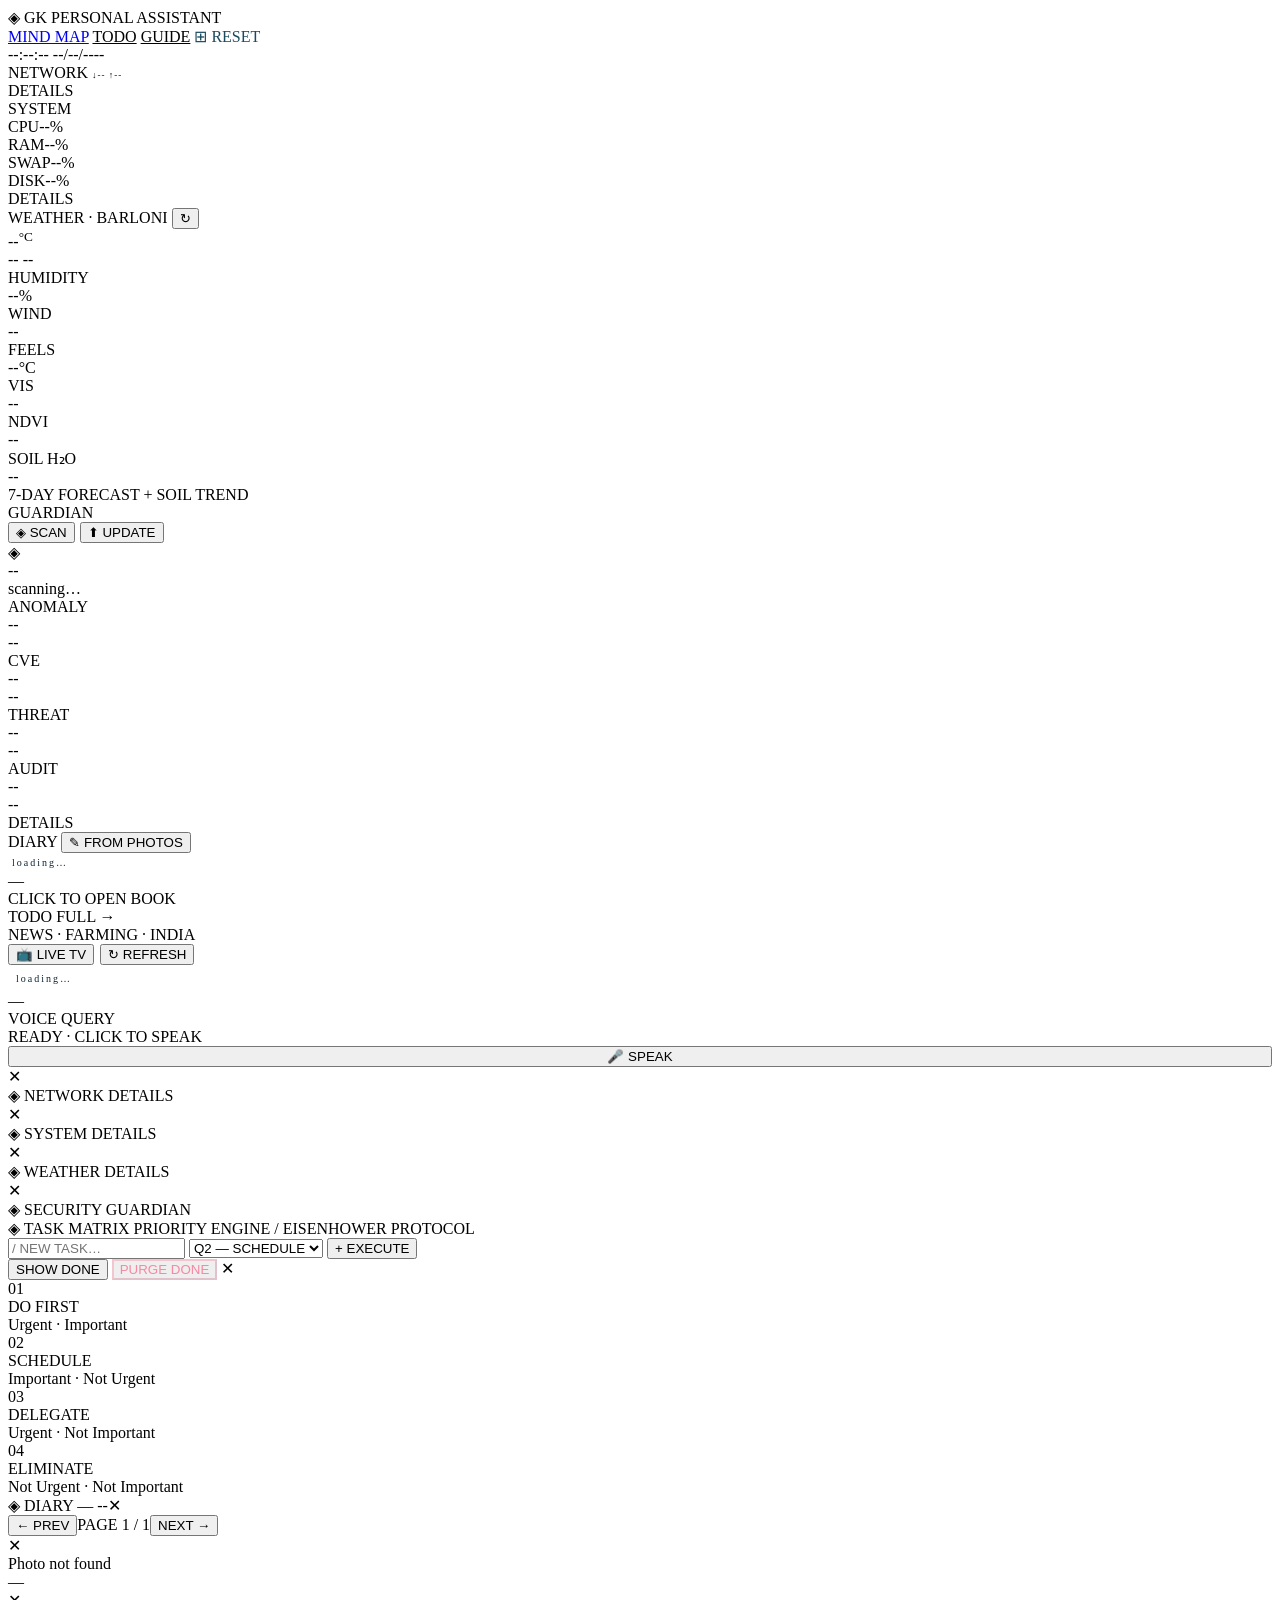
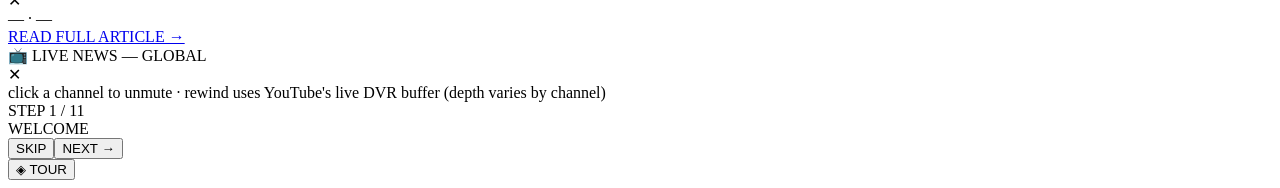
==== dashboard/static/index.html @ cf6d1cdf "refactor(dashboard): split dashboard.js into 10 per-feature files Split the 1423-line dashboard.js i" ====
<!DOCTYPE html>
<html lang="en">
<head>
<meta charset="UTF-8">
<meta name="viewport" content="width=device-width, initial-scale=1">
<title>GK · SYSTEM DASHBOARD</title>
<link rel="stylesheet" href="/static/css/dashboard.css">
</head>
<body>

<!-- Header -->
<div id="header">
  <div class="h-title"><span>◈</span> GK PERSONAL ASSISTANT</div>
  <div class="h-right">
    <a href="/mindmap" class="nav-link">MIND MAP</a>
    <a href="/todo"    class="nav-link" style="color:var(--amber)">TODO</a>
    <a href="/guide"   class="nav-link" style="color:var(--green)">GUIDE</a>
    <span class="nav-link" onclick="resetPanelLayout()" style="cursor:pointer;color:#1a4a5e" title="Reset all panels to default positions">⊞ RESET</span>
    <div id="clock">--:--:-- --/--/----</div>
    <div class="status-dot" title="Live"></div>
  </div>
</div>

<!-- 4-col × 3-row grid -->
<div id="grid">

  <!-- NETWORK — compact, speed in label -->
  <div class="panel clickable" id="p-network" onclick="openModal('network')">
    <div class="panel-label" style="justify-content:space-between">
      NETWORK
      <span id="net-speed-lbl" style="font-size:9px;letter-spacing:1px;color:var(--cyan)">↓-- ↑--</span>
    </div>
    <div id="iface-list"></div>
    <div class="failover-alert" id="failover-alert" style="display:none">⚠ PRIMARY DOWN</div>
    <span class="click-hint">DETAILS</span>
    <div class="panel-resize"></div>
  </div>

  <!-- SYSTEM — 4-level colored bars -->
  <div class="panel clickable" id="p-system" onclick="openModal('system')" style="display:flex;flex-direction:column">
    <div class="panel-label">SYSTEM</div>
    <div class="metric">
      <div class="metric-header"><span class="metric-name">CPU</span><span><span class="metric-val lv1" id="cpu-val">--%</span><span class="metric-sub" id="cpu-sub"></span></span></div>
      <div class="bar-track"><div class="bar-fill lv1" id="cpu-bar" style="width:0%"></div></div>
    </div>
    <div class="metric">
      <div class="metric-header"><span class="metric-name">RAM</span><span><span class="metric-val lv1" id="ram-val">--%</span><span class="metric-sub" id="ram-sub"></span></span></div>
      <div class="bar-track"><div class="bar-fill lv1" id="ram-bar" style="width:0%"></div></div>
    </div>
    <div class="metric">
      <div class="metric-header"><span class="metric-name">SWAP</span><span><span class="metric-val lv1" id="swap-val">--%</span><span class="metric-sub" id="swap-sub"></span></span></div>
      <div class="bar-track"><div class="bar-fill lv1" id="swap-bar" style="width:0%"></div></div>
    </div>
    <div class="metric" style="margin-bottom:0">
      <div class="metric-header"><span class="metric-name">DISK</span><span><span class="metric-val lv1" id="disk-val">--%</span><span class="metric-sub" id="disk-sub"></span></span></div>
      <div class="bar-track"><div class="bar-fill lv1" id="disk-bar" style="width:0%"></div></div>
    </div>
    <span class="click-hint">DETAILS</span>
    <div class="panel-resize"></div>
  </div>

  <!-- WEATHER -->
  <div class="panel clickable" id="p-weather" onclick="openModal('weather')">
    <div class="panel-label" style="justify-content:space-between">
      WEATHER · BARLONI
      <button class="panel-btn" id="wx-refresh-btn" onclick="event.stopPropagation();refreshWeather()">↻</button>
    </div>
    <div class="wx-temp" id="wx-temp">--<sup>°C</sup></div>
    <div class="wx-desc" id="wx-desc">-- --</div>
    <div class="wx-grid">
      <div><div class="wx-lbl">HUMIDITY</div><div class="wx-data" id="wx-hum">--%</div></div>
      <div><div class="wx-lbl">WIND</div><div class="wx-data" id="wx-wind">--</div></div>
      <div><div class="wx-lbl">FEELS</div><div class="wx-data" id="wx-feel">--°C</div></div>
      <div><div class="wx-lbl">VIS</div><div class="wx-data" id="wx-vis">--</div></div>
      <div><div class="wx-lbl">NDVI</div><div class="wx-data" id="wx-ndvi" title="NASA MODIS crop health index">--</div></div>
      <div><div class="wx-lbl">SOIL H₂O</div><div class="wx-data" id="wx-soil">--</div></div>
    </div>
    <span class="click-hint">7-DAY FORECAST + SOIL TREND</span>
    <div class="panel-resize"></div>
  </div>

  <!-- GUARDIAN — blink speed = severity -->
  <div class="panel clickable" id="p-guardian" onclick="openModal('guardian')">
    <div class="panel-label">
      GUARDIAN
      <div style="display:flex;gap:5px;align-items:center;margin-left:auto">
        <button class="panel-btn" style="margin-left:0" onclick="event.stopPropagation();runCodeAnalysis()" id="g-scan-btn" title="Analyze codebase: LOC, complexity, security">◈ SCAN</button>
        <button class="panel-btn" style="margin-left:0" id="g-upd-btn" onclick="event.stopPropagation();triggerUpdate()">⬆ UPDATE</button>
      </div>
    </div>
    <div class="guardian-status">
      <div class="guardian-icon" id="g-icon">◈</div>
      <div>
        <div class="guardian-state ok" id="g-state">--</div>
        <div class="guardian-sub" id="g-sub">scanning…</div>
      </div>
    </div>
    <div class="scan-grid">
      <div class="scan-item"><div class="scan-name">ANOMALY</div><div class="scan-val ok" id="g-anomaly">--</div><div class="scan-time" id="g-anomaly-t">--</div></div>
      <div class="scan-item"><div class="scan-name">CVE</div><div class="scan-val ok" id="g-vuln">--</div><div class="scan-time" id="g-vuln-t">--</div></div>
      <div class="scan-item"><div class="scan-name">THREAT</div><div class="scan-val ok" id="g-threat">--</div><div class="scan-time" id="g-threat-t">--</div></div>
      <div class="scan-item"><div class="scan-name">AUDIT</div><div class="scan-val ok" id="g-audit">--</div><div class="scan-time" id="g-audit-t">--</div></div>
    </div>
    <div id="g-code-summary" style="display:none;margin-top:6px;font-size:9px;letter-spacing:1px;color:var(--dim);border-top:1px solid var(--border);padding-top:5px"></div>
    <span class="click-hint">DETAILS</span>
    <div class="panel-resize"></div>
  </div>

  <!-- DIARY — row 2, col 1-3 -->
  <div class="panel clickable" id="p-diary" style="display:flex;flex-direction:column" onclick="openDiaryBook(null)">
    <div class="panel-label" style="justify-content:space-between">
      DIARY
      <button class="diary-write-btn" id="diary-write-btn" title="Write diary from ~/Pictures (Ctrl+D)" onclick="event.stopPropagation();writeDiaryFromPhotos()">✎ FROM PHOTOS</button>
    </div>
    <div class="diary-list" id="diary-list"><div style="font-size:10px;letter-spacing:2px;color:#0c2535;padding:4px">loading…</div></div>
    <div class="diary-footer" id="diary-footer">—</div>
    <div class="diary-photo-stat" id="diary-photo-stat"></div>
    <div class="diary-questions" id="diary-questions" style="display:none"></div>
    <span class="click-hint">CLICK TO OPEN BOOK</span>
    <div class="panel-resize"></div>
  </div>

  <!-- MINI-TODO — row 2, col 4 -->
  <div class="panel" id="p-todo-mini" style="display:flex;flex-direction:column">
    <div class="panel-label" style="justify-content:space-between">
      TODO
      <span class="todo-mini-link" onclick="openTodoFull()" style="cursor:pointer">FULL →</span>
    </div>
    <div id="todo-mini-list" style="flex:1;overflow-y:auto"></div>
    <div class="panel-resize"></div>
  </div>

  <!-- NEWS — row 3, col 1-3 -->
  <div class="panel" id="p-news" style="display:flex;flex-direction:column">
    <div class="panel-label" style="justify-content:space-between">
      NEWS · FARMING · INDIA
      <span style="display:flex;gap:6px">
        <button class="panel-btn" id="livetv-btn" onclick="openLiveTV()">📺 LIVE TV</button>
        <button class="panel-btn" id="news-refresh-btn" onclick="refreshNews()">↻ REFRESH</button>
      </span>
    </div>
    <div class="news-scroll-wrap" id="news-scroll-wrap">
      <div class="news-scroll-inner" id="news-list"><div style="font-size:10px;letter-spacing:2px;color:#0c2535;padding:8px">loading…</div></div>
    </div>
    <div class="news-footer" id="news-footer">—</div>
    <div class="panel-resize"></div>
  </div>

  <!-- VOICE — row 3, col 4 -->
  <div class="panel" id="p-voice" style="display:flex;flex-direction:column">
    <div class="panel-label">VOICE QUERY</div>
    <div class="voice-status" id="voice-status">READY · CLICK TO SPEAK</div>
    <button class="voice-btn" id="voice-btn" onclick="voiceToggle()">🎤 SPEAK</button>
    <div class="voice-level" id="voice-level"><div class="voice-level-bar" id="voice-level-bar"></div></div>
    <div class="voice-transcript" id="voice-transcript"></div>
    <div class="voice-response"   id="voice-response"></div>
    <div class="panel-resize"></div>
  </div>

</div><!-- #grid -->

<!-- Standard modals -->
<div id="overlay" onclick="closeModal()"></div>
<div class="modal" id="modal-network"><span class="modal-close" onclick="closeModal()">✕</span><div class="modal-title">◈ NETWORK DETAILS</div><div id="modal-net-body"></div></div>
<div class="modal" id="modal-system"><span class="modal-close" onclick="closeModal()">✕</span><div class="modal-title">◈ SYSTEM DETAILS</div><div id="modal-sys-body"></div></div>
<div class="modal" id="modal-weather"><span class="modal-close" onclick="closeModal()">✕</span><div class="modal-title">◈ WEATHER DETAILS</div><div id="modal-wx-body"></div></div>
<div class="modal" id="modal-guardian"><span class="modal-close" onclick="closeModal()">✕</span><div class="modal-title">◈ SECURITY GUARDIAN</div><div id="modal-g-body"></div></div>

<!-- TODO FULL MODAL -->
<div id="modal-todo-full">
  <div id="modal-todo-header">
    <div id="modal-todo-brand">
      <span id="modal-todo-title">◈ TASK MATRIX</span>
      <span id="modal-todo-sys">PRIORITY ENGINE  /  EISENHOWER PROTOCOL</span>
    </div>
    <div id="modal-todo-add">
      <input id="modal-todo-input" placeholder="/ NEW TASK…" onkeydown="if(event.key==='Enter')modalAddTask()">
      <select id="modal-todo-quad">
        <option value="q1">Q1 — DO FIRST</option>
        <option value="q2" selected>Q2 — SCHEDULE</option>
        <option value="q3">Q3 — DELEGATE</option>
        <option value="q4">Q4 — ELIMINATE</option>
      </select>
      <button onclick="modalAddTask()">+ EXECUTE</button>
    </div>
    <div id="modal-todo-actions">
      <button class="modal-todo-btn" onclick="modalToggleDone()">SHOW DONE</button>
      <button class="modal-todo-btn" style="color:rgba(255,34,85,0.5);border-color:rgba(255,34,85,0.2)" onclick="modalClearDone()">PURGE DONE</button>
      <span id="modal-todo-closebtn" onclick="closeTodoFull()">✕</span>
    </div>
  </div>
  <div id="modal-todo-matrix">
    <div class="modal-quad" id="modal-q1"><div class="modal-quad-hdr q1-hdr"><span class="modal-quad-qn">01</span><div style="flex:1;min-width:0"><div class="modal-quad-label">DO FIRST</div><div class="modal-quad-sub">Urgent · Important</div></div><span class="modal-quad-cnt" id="mqcnt-q1"></span></div><div class="modal-quad-tasks" id="mqlist-q1" ondragover="tqOver(event)" ondragenter="tqEnter(event)" ondragleave="tqLeave(event)" ondrop="tqDrop(event,'q1')"></div></div>
    <div class="modal-quad" id="modal-q2"><div class="modal-quad-hdr q2-hdr"><span class="modal-quad-qn">02</span><div style="flex:1;min-width:0"><div class="modal-quad-label">SCHEDULE</div><div class="modal-quad-sub">Important · Not Urgent</div></div><span class="modal-quad-cnt" id="mqcnt-q2"></span></div><div class="modal-quad-tasks" id="mqlist-q2" ondragover="tqOver(event)" ondragenter="tqEnter(event)" ondragleave="tqLeave(event)" ondrop="tqDrop(event,'q2')"></div></div>
    <div class="modal-quad" id="modal-q3"><div class="modal-quad-hdr q3-hdr"><span class="modal-quad-qn">03</span><div style="flex:1;min-width:0"><div class="modal-quad-label">DELEGATE</div><div class="modal-quad-sub">Urgent · Not Important</div></div><span class="modal-quad-cnt" id="mqcnt-q3"></span></div><div class="modal-quad-tasks" id="mqlist-q3" ondragover="tqOver(event)" ondragenter="tqEnter(event)" ondragleave="tqLeave(event)" ondrop="tqDrop(event,'q3')"></div></div>
    <div class="modal-quad" id="modal-q4"><div class="modal-quad-hdr q4-hdr"><span class="modal-quad-qn">04</span><div style="flex:1;min-width:0"><div class="modal-quad-label">ELIMINATE</div><div class="modal-quad-sub">Not Urgent · Not Important</div></div><span class="modal-quad-cnt" id="mqcnt-q4"></span></div><div class="modal-quad-tasks" id="mqlist-q4" ondragover="tqOver(event)" ondragenter="tqEnter(event)" ondragleave="tqLeave(event)" ondrop="tqDrop(event,'q4')"></div></div>
  </div>
</div>

<!-- DIARY BOOK -->
<div class="book-modal" id="modal-diary">
  <div class="book-header"><span class="book-title">◈ DIARY — <span id="book-week-label">--</span></span><span id="book-status-badge"></span><span class="book-close" onclick="closeDiaryBook()">✕</span></div>
  <div class="book-body"><div class="book-chapters" id="book-chapters"></div><div class="book-spine"></div><div class="book-page-area" id="book-page-area"><div class="book-page" id="book-page-active"></div></div></div>
  <div class="book-footer"><button class="book-nav-btn" id="book-prev" onclick="bookPrevPage()">← PREV</button><span class="book-counter" id="book-counter">PAGE 1 / 1</span><button class="book-nav-btn" id="book-next" onclick="bookNextPage()">NEXT →</button></div>
</div>

<!-- PHOTO LIGHTBOX -->
<div id="photo-lightbox" onclick="if(event.target===this||event.target.id==='photo-lightbox')closePhotoLightbox()">
  <span id="photo-lightbox-close" onclick="closePhotoLightbox()">✕</span>
  <img id="photo-lightbox-img" src="" alt="">
  <div id="photo-lightbox-name"></div>
  <div id="photo-lightbox-err">Photo not found</div>
</div>

<!-- NEWS popup -->
<div id="modal-news-overlay" onclick="if(event.target===this)closeNewsModal()">
  <div id="modal-news-box">
    <div class="news-modal-header">
      <div class="news-modal-title" id="news-modal-title">—</div>
      <span class="news-modal-close" onclick="closeNewsModal()">✕</span>
    </div>
    <div class="news-modal-body">
      <div class="news-modal-article">
        <div class="news-modal-meta" id="news-modal-meta">— · —</div>
        <div class="news-modal-text" id="news-modal-text"></div>
        <a class="news-modal-link" id="news-modal-link" href="#" target="_blank" rel="noopener">READ FULL ARTICLE →</a>
      </div>
      <div class="news-modal-video" id="news-media-panel">
        <!-- image strip (any format — jpg/png/gif/webp/svg) -->
        <div id="news-img-wrap" style="display:none;flex-shrink:0;overflow:hidden;background:#000;max-height:170px;border-bottom:1px solid var(--border)">
          <img id="news-img" src="" alt="" style="width:100%;height:170px;object-fit:cover;display:block">
        </div>
        <!-- video section header -->
        <div id="news-video-hdr" class="news-modal-video-header" style="display:none">
          <span id="news-video-label">RELATED VIDEO</span>
          <button class="video-fullscreen-btn" id="news-vfull-btn" onclick="videoFullscreen()" style="display:none">⛶ FULL</button>
        </div>
        <div id="news-video-loading" style="display:none;align-items:center;justify-content:center;flex:1;font-size:9px;letter-spacing:2px;color:var(--dim)">SEARCHING…</div>
        <iframe id="news-video-frame" src="" style="display:none;flex:1;border:none;width:100%;min-height:180px" allow="accelerometer;autoplay;clipboard-write;encrypted-media;gyroscope;picture-in-picture;fullscreen" allowfullscreen></iframe>
        <div id="news-video-none" style="display:none;align-items:center;justify-content:center;flex:1;flex-direction:column;gap:8px;padding:12px">
          <div style="font-size:9px;color:var(--dim);letter-spacing:1px">NO VIDEO FOUND</div>
          <a id="news-video-yt-link" href="#" target="_blank" rel="noopener" style="font-size:8px;letter-spacing:2px;color:var(--cyan);text-decoration:none;border:1px solid var(--cyan);padding:3px 8px;border-radius:2px">SEARCH YOUTUBE →</a>
        </div>
        <!-- shown only when no image AND no video -->
        <div id="news-no-media" style="display:none;align-items:center;justify-content:center;flex:1;flex-direction:column;gap:6px">
          <div style="font-size:18px;color:var(--dim);opacity:0.3">◫</div>
          <div style="font-size:9px;color:var(--dim);letter-spacing:1px">NO MEDIA</div>
        </div>
      </div>
    </div>
  </div>
</div>

<!-- LIVE TV — multi-channel news grid -->
<div id="modal-livetv-overlay" onclick="if(event.target===this)closeLiveTV()">
  <div id="modal-livetv-box">
    <div class="livetv-header">
      <div class="livetv-title">📺 LIVE NEWS — GLOBAL <span id="livetv-focus-name"></span></div>
      <div class="livetv-controls" id="livetv-controls" style="display:none">
        <button class="livetv-ctl" id="livetv-playpause" onclick="liveTVPlayPause()">⏸ PAUSE</button>
        <button class="livetv-ctl" id="livetv-mute" onclick="liveTVToggleMute()">🔊 MUTE</button>
        <span class="livetv-ctl-sep"></span>
        <span class="livetv-seek-lbl">REWIND</span>
        <button class="livetv-ctl" onclick="liveTVSeek(600)">−10 min</button>
        <button class="livetv-ctl" onclick="liveTVSeek(1200)">−20 min</button>
        <button class="livetv-ctl live" id="livetv-golive" onclick="liveTVSeek(0)">● LIVE</button>
        <span class="livetv-offset" id="livetv-offset"></span>
      </div>
      <span class="news-modal-close" onclick="closeLiveTV()">✕</span>
    </div>
    <div class="livetv-grid" id="livetv-grid"></div>
    <div class="livetv-footer" id="livetv-footer">click a channel to unmute · rewind uses YouTube's live DVR buffer (depth varies by channel)</div>
  </div>
</div>

<!-- Tour -->
<div id="tour-highlight"></div>
<div id="tour-card">
  <div class="tour-step-label" id="tour-step-lbl">STEP 1 / 11</div>
  <div class="tour-title" id="tour-title">WELCOME</div>
  <div class="tour-text"  id="tour-text"></div>
  <div class="tour-btns"><button class="tour-btn" onclick="tourSkip()">SKIP</button><button class="tour-btn primary" onclick="tourNext()">NEXT →</button></div>
</div>
<button id="tour-float-btn" onclick="tourStart()">◈ TOUR</button>

<script src="/static/js/core.js"></script>
<script src="/static/js/guardian.js"></script>
<script src="/static/js/farming.js"></script>
<script src="/static/js/diary.js"></script>
<script src="/static/js/news.js"></script>
<script src="/static/js/livetv.js"></script>
<script src="/static/js/voice.js"></script>
<script src="/static/js/todo.js"></script>
<script src="/static/js/panels.js"></script>
<script src="/static/js/tour.js"></script>
</body>
</html>
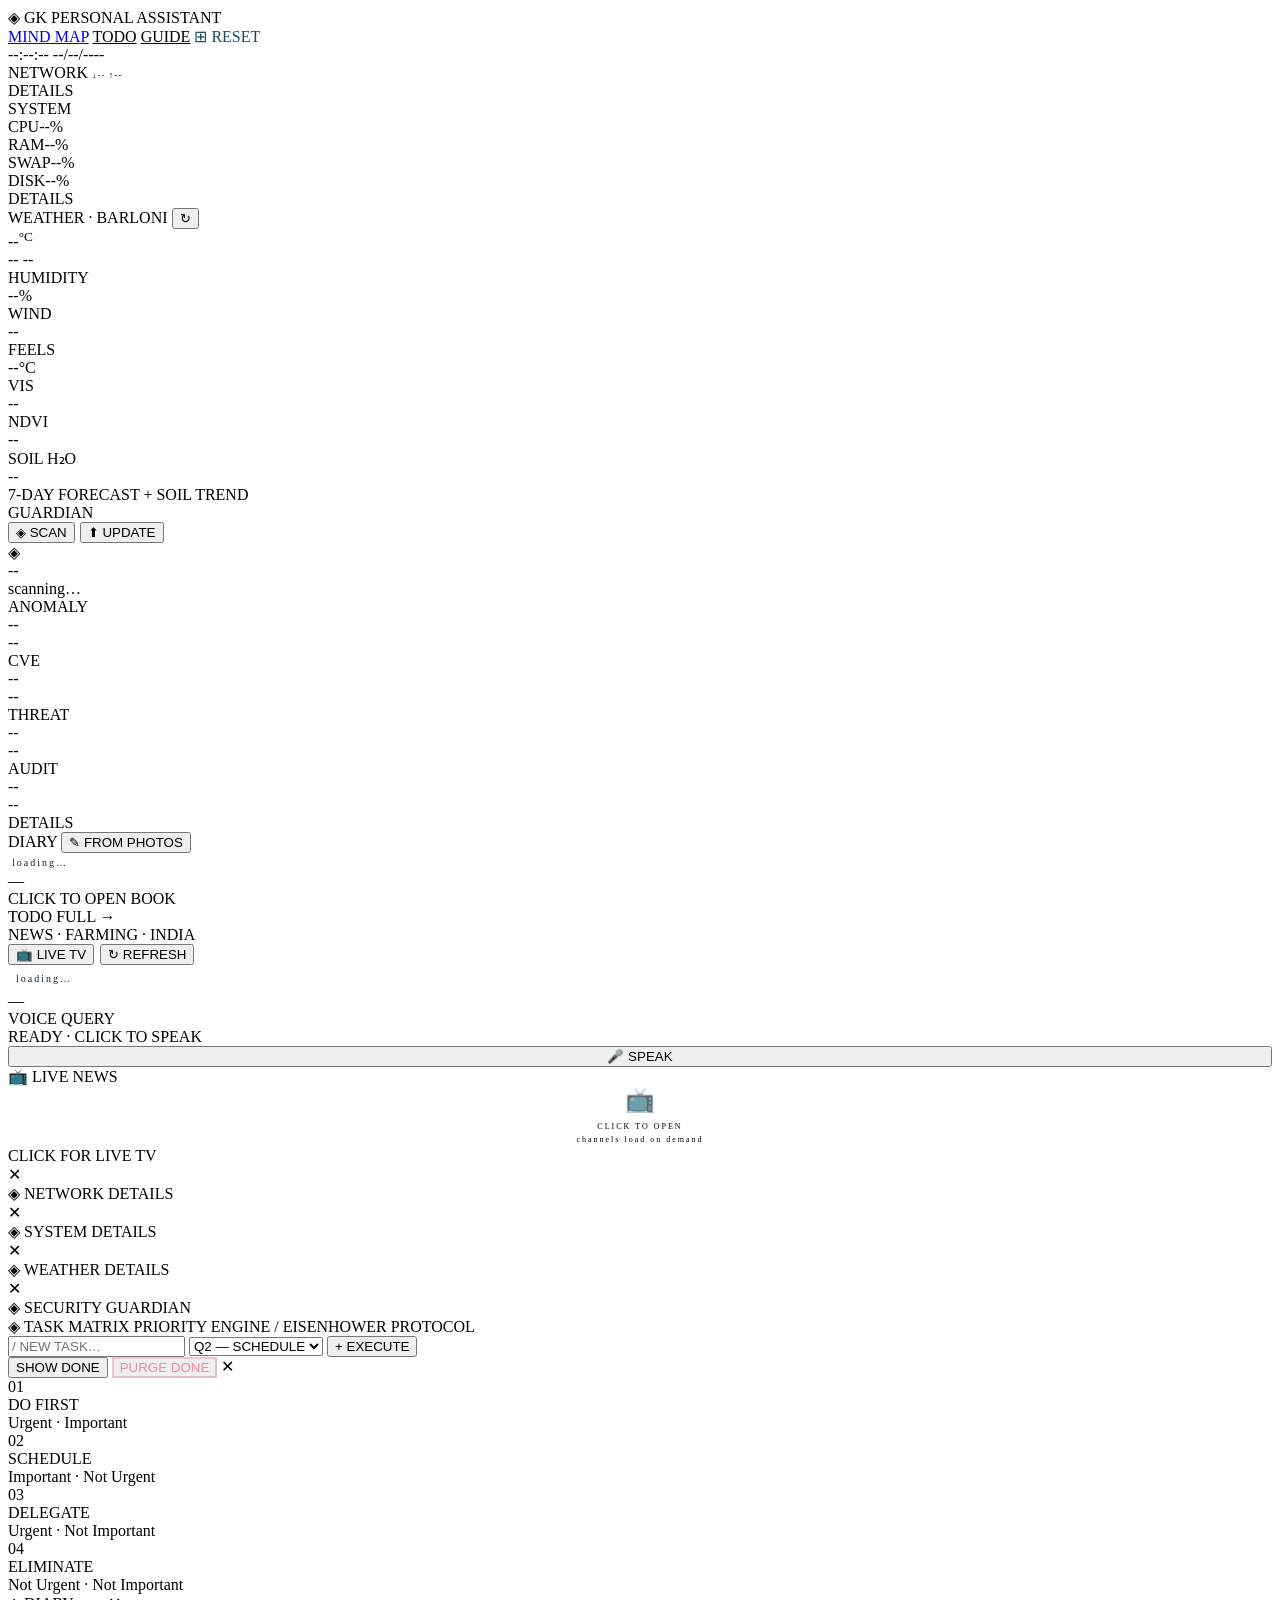
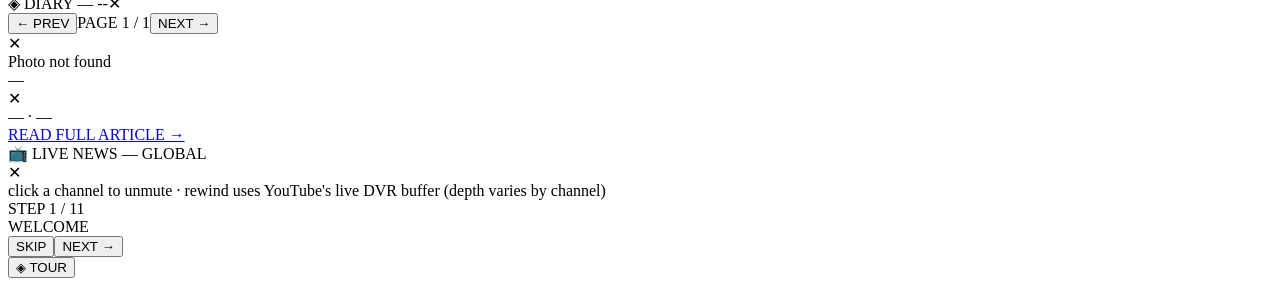
==== commit b2c388cb: "feat(dashboard): lazy-load live TV + draggable box + LIVE NEWS panel - data saving: the live-TV grid" ====
--- a/dashboard/static/index.html
+++ b/dashboard/static/index.html
@@ -126,7 +126,7 @@
       TODO
       <span class="todo-mini-link" onclick="openTodoFull()" style="cursor:pointer">FULL →</span>
     </div>
-    <div id="todo-mini-list" style="flex:1;overflow-y:auto"></div>
+    <div id="todo-mini-list" style="flex:1;min-height:0;overflow-y:auto"></div>
     <div class="panel-resize"></div>
   </div>
 
@@ -154,6 +154,17 @@
     <div class="voice-level" id="voice-level"><div class="voice-level-bar" id="voice-level-bar"></div></div>
     <div class="voice-transcript" id="voice-transcript"></div>
     <div class="voice-response"   id="voice-response"></div>
+    <div class="panel-resize"></div>
+  </div>
+
+  <!-- LIVE NEWS — row 4, col 4 -->
+  <div class="panel clickable" id="p-livenews" style="display:flex;flex-direction:column" onclick="openLiveTV()">
+    <div class="panel-label">📺 LIVE NEWS</div>
+    <div style="flex:1;min-height:0;display:flex;flex-direction:column;align-items:center;justify-content:center;gap:7px;color:var(--dim)">
+      <div style="font-size:24px;opacity:0.7">📺</div>
+      <div style="font-size:8px;letter-spacing:2px;text-align:center;line-height:1.6">CLICK TO OPEN<br>channels load on demand</div>
+    </div>
+    <span class="click-hint">CLICK FOR LIVE TV</span>
     <div class="panel-resize"></div>
   </div>
 
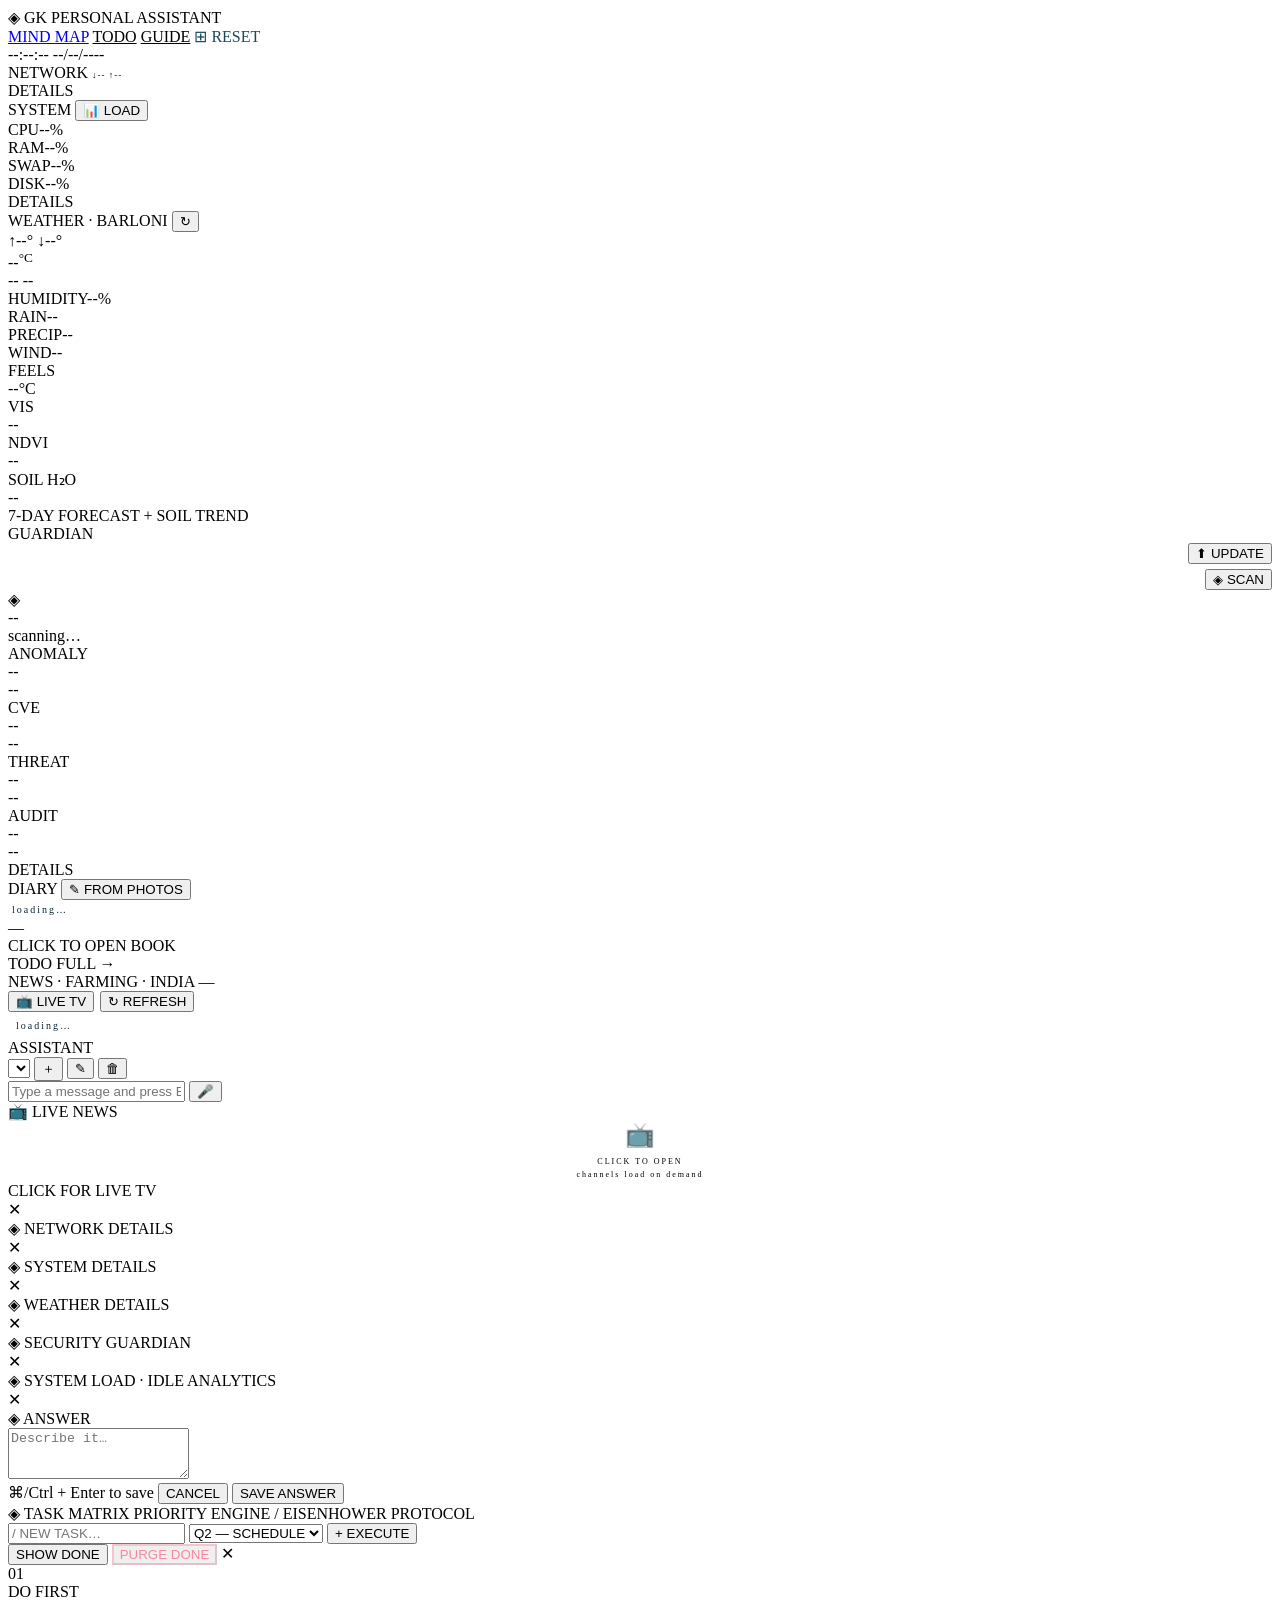
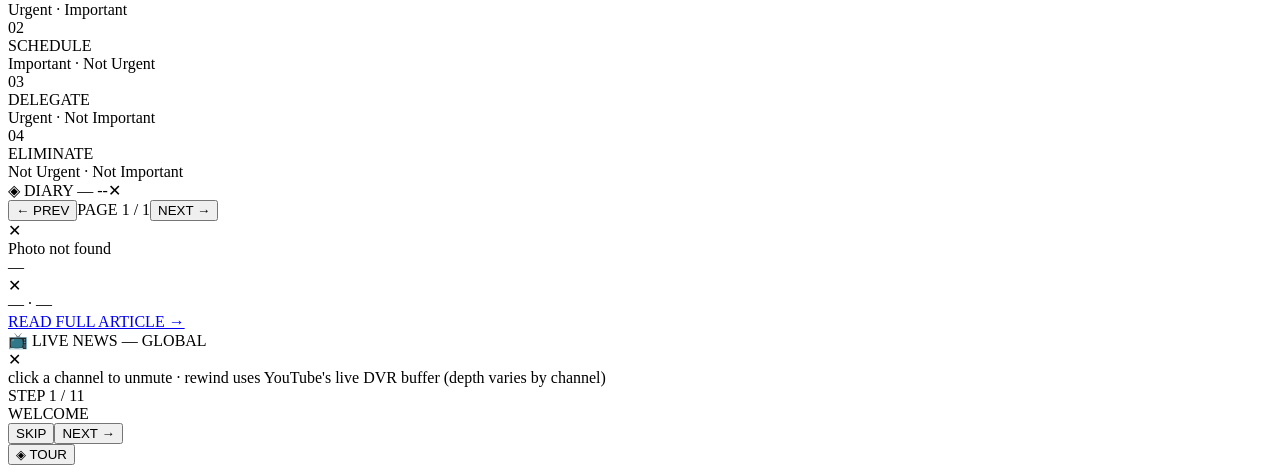
==== commit 5561c699: "feat(dashboard): chat, system-load, and panel UI - chat.js: multi-session chat with a token-streamin" ====
--- a/dashboard/static/index.html
+++ b/dashboard/static/index.html
@@ -26,11 +26,17 @@
 
   <!-- NETWORK — compact, speed in label -->
   <div class="panel clickable" id="p-network" onclick="openModal('network')">
-    <div class="panel-label" style="justify-content:space-between">
+    <div class="panel-label">
       NETWORK
       <span id="net-speed-lbl" style="font-size:9px;letter-spacing:1px;color:var(--cyan)">↓-- ↑--</span>
     </div>
-    <div id="iface-list"></div>
+    <div class="net-top">
+      <div class="net-ifaces" id="iface-list"></div>
+      <div class="net-svc">
+        <div class="svc-sep" id="svc-sep" style="display:none">SERVICES</div>
+        <div id="svc-list"></div>
+      </div>
+    </div>
     <div class="failover-alert" id="failover-alert" style="display:none">⚠ PRIMARY DOWN</div>
     <span class="click-hint">DETAILS</span>
     <div class="panel-resize"></div>
@@ -38,7 +44,9 @@
 
   <!-- SYSTEM — 4-level colored bars -->
   <div class="panel clickable" id="p-system" onclick="openModal('system')" style="display:flex;flex-direction:column">
-    <div class="panel-label">SYSTEM</div>
+    <div class="panel-label">SYSTEM
+      <button class="panel-btn" id="sysload-btn" title="Idle detection &amp; system-load analytics — hourly/daily load history with a date filter" onclick="event.stopPropagation();openSysLoad()">📊 LOAD</button>
+    </div>
     <div class="metric">
       <div class="metric-header"><span class="metric-name">CPU</span><span><span class="metric-val lv1" id="cpu-val">--%</span><span class="metric-sub" id="cpu-sub"></span></span></div>
       <div class="bar-track"><div class="bar-fill lv1" id="cpu-bar" style="width:0%"></div></div>
@@ -61,15 +69,24 @@
 
   <!-- WEATHER -->
   <div class="panel clickable" id="p-weather" onclick="openModal('weather')">
-    <div class="panel-label" style="justify-content:space-between">
+    <div class="panel-label">
       WEATHER · BARLONI
       <button class="panel-btn" id="wx-refresh-btn" onclick="event.stopPropagation();refreshWeather()">↻</button>
     </div>
-    <div class="wx-temp" id="wx-temp">--<sup>°C</sup></div>
-    <div class="wx-desc" id="wx-desc">-- --</div>
+    <div class="wx-top">
+      <div class="wx-main">
+        <span class="wx-hilo" id="wx-hilo" title="Today's high / low">↑--° ↓--°</span>
+        <div class="wx-temp" id="wx-temp">--<sup>°C</sup></div>
+        <div class="wx-desc" id="wx-desc">-- --</div>
+      </div>
+      <div class="wx-side">
+        <div class="wx-srow"><span class="wx-lbl">HUMIDITY</span><span class="wx-data" id="wx-hum">--%</span></div>
+        <div class="wx-srow"><span class="wx-lbl">RAIN</span><span class="wx-data" id="wx-rainpct" title="Chance of rain today">--</span></div>
+        <div class="wx-srow"><span class="wx-lbl">PRECIP</span><span class="wx-data" id="wx-rain" title="Expected rainfall today">--</span></div>
+        <div class="wx-srow"><span class="wx-lbl">WIND</span><span class="wx-data" id="wx-wind">--</span></div>
+      </div>
+    </div>
     <div class="wx-grid">
-      <div><div class="wx-lbl">HUMIDITY</div><div class="wx-data" id="wx-hum">--%</div></div>
-      <div><div class="wx-lbl">WIND</div><div class="wx-data" id="wx-wind">--</div></div>
       <div><div class="wx-lbl">FEELS</div><div class="wx-data" id="wx-feel">--°C</div></div>
       <div><div class="wx-lbl">VIS</div><div class="wx-data" id="wx-vis">--</div></div>
       <div><div class="wx-lbl">NDVI</div><div class="wx-data" id="wx-ndvi" title="NASA MODIS crop health index">--</div></div>
@@ -83,9 +100,9 @@
   <div class="panel clickable" id="p-guardian" onclick="openModal('guardian')">
     <div class="panel-label">
       GUARDIAN
-      <div style="display:flex;gap:5px;align-items:center;margin-left:auto">
-        <button class="panel-btn" style="margin-left:0" onclick="event.stopPropagation();runCodeAnalysis()" id="g-scan-btn" title="Analyze codebase: LOC, complexity, security">◈ SCAN</button>
-        <button class="panel-btn" style="margin-left:0" id="g-upd-btn" onclick="event.stopPropagation();triggerUpdate()">⬆ UPDATE</button>
+      <div style="display:flex;flex-direction:column-reverse;gap:5px;align-items:flex-end;margin-left:auto">
+        <button class="panel-btn" style="margin-left:0" onclick="event.stopPropagation();runCodeAnalysis()" id="g-scan-btn" title="SCAN: analyse the codebase — file/LOC counts, most complex functions, security overview. Read-only, changes nothing.">◈ SCAN</button>
+        <button class="panel-btn" style="margin-left:0" id="g-upd-btn" onclick="event.stopPropagation();triggerUpdate()" title="UPDATE: scan dependencies for CVEs (OSV.dev) and auto-install every available safe (same-major) fix. Shows what was patched.">⬆ UPDATE</button>
       </div>
     </div>
     <div class="guardian-status">
@@ -108,13 +125,15 @@
 
   <!-- DIARY — row 2, col 1-3 -->
   <div class="panel clickable" id="p-diary" style="display:flex;flex-direction:column" onclick="openDiaryBook(null)">
-    <div class="panel-label" style="justify-content:space-between">
+    <div class="panel-label">
       DIARY
       <button class="diary-write-btn" id="diary-write-btn" title="Write diary from ~/Pictures (Ctrl+D)" onclick="event.stopPropagation();writeDiaryFromPhotos()">✎ FROM PHOTOS</button>
     </div>
     <div class="diary-list" id="diary-list"><div style="font-size:10px;letter-spacing:2px;color:#0c2535;padding:4px">loading…</div></div>
-    <div class="diary-footer" id="diary-footer">—</div>
-    <div class="diary-photo-stat" id="diary-photo-stat"></div>
+    <div class="diary-footer-row">
+      <div class="diary-footer" id="diary-footer">—</div>
+      <div class="diary-photo-stat" id="diary-photo-stat"></div>
+    </div>
     <div class="diary-questions" id="diary-questions" style="display:none"></div>
     <span class="click-hint">CLICK TO OPEN BOOK</span>
     <div class="panel-resize"></div>
@@ -122,7 +141,7 @@
 
   <!-- MINI-TODO — row 2, col 4 -->
   <div class="panel" id="p-todo-mini" style="display:flex;flex-direction:column">
-    <div class="panel-label" style="justify-content:space-between">
+    <div class="panel-label">
       TODO
       <span class="todo-mini-link" onclick="openTodoFull()" style="cursor:pointer">FULL →</span>
     </div>
@@ -132,8 +151,9 @@
 
   <!-- NEWS — row 3, col 1-3 -->
   <div class="panel" id="p-news" style="display:flex;flex-direction:column">
-    <div class="panel-label" style="justify-content:space-between">
+    <div class="panel-label">
       NEWS · FARMING · INDIA
+      <span class="news-footer" id="news-footer" style="margin-top:0">—</span>
       <span style="display:flex;gap:6px">
         <button class="panel-btn" id="livetv-btn" onclick="openLiveTV()">📺 LIVE TV</button>
         <button class="panel-btn" id="news-refresh-btn" onclick="refreshNews()">↻ REFRESH</button>
@@ -142,15 +162,25 @@
     <div class="news-scroll-wrap" id="news-scroll-wrap">
       <div class="news-scroll-inner" id="news-list"><div style="font-size:10px;letter-spacing:2px;color:#0c2535;padding:8px">loading…</div></div>
     </div>
-    <div class="news-footer" id="news-footer">—</div>
-    <div class="panel-resize"></div>
-  </div>
-
-  <!-- VOICE — row 3, col 4 -->
+    <div class="panel-resize"></div>
+  </div>
+
+  <!-- ASSISTANT (chat + voice) — row 3, col 4 -->
   <div class="panel" id="p-voice" style="display:flex;flex-direction:column">
-    <div class="panel-label">VOICE QUERY</div>
-    <div class="voice-status" id="voice-status">READY · CLICK TO SPEAK</div>
-    <button class="voice-btn" id="voice-btn" onclick="voiceToggle()">🎤 SPEAK</button>
+    <div class="panel-label">ASSISTANT</div>
+    <div class="chat-sessions">
+      <select class="chat-session-sel" id="chat-session-sel" onchange="chatSwitch(this.value)" title="Switch conversation"></select>
+      <button class="chat-sess-btn" onclick="chatNew()" title="New chat" aria-label="New chat">＋</button>
+      <button class="chat-sess-btn" onclick="chatRename()" title="Rename chat" aria-label="Rename chat">✎</button>
+      <button class="chat-sess-btn" onclick="chatDelete()" title="Delete chat" aria-label="Delete chat">🗑</button>
+    </div>
+    <div class="chat-log" id="chat-log"></div>
+    <div class="chat-input-wrap">
+      <input class="chat-input" id="chat-input" placeholder="Type a message and press Enter…"
+             autocomplete="off" onkeydown="if(event.key==='Enter')chatSend()">
+      <button class="mic-btn" id="voice-btn" onclick="voiceToggle()" title="Click to speak" aria-label="Speak">🎤</button>
+    </div>
+    <div class="voice-status" id="voice-status"></div>
     <div class="voice-level" id="voice-level"><div class="voice-level-bar" id="voice-level-bar"></div></div>
     <div class="voice-transcript" id="voice-transcript"></div>
     <div class="voice-response"   id="voice-response"></div>
@@ -176,6 +206,26 @@
 <div class="modal" id="modal-system"><span class="modal-close" onclick="closeModal()">✕</span><div class="modal-title">◈ SYSTEM DETAILS</div><div id="modal-sys-body"></div></div>
 <div class="modal" id="modal-weather"><span class="modal-close" onclick="closeModal()">✕</span><div class="modal-title">◈ WEATHER DETAILS</div><div id="modal-wx-body"></div></div>
 <div class="modal" id="modal-guardian"><span class="modal-close" onclick="closeModal()">✕</span><div class="modal-title">◈ SECURITY GUARDIAN</div><div id="modal-g-body"></div></div>
+<div class="modal" id="modal-sysload">
+  <span class="modal-close" onclick="closeModal()">✕</span>
+  <div class="modal-title">◈ SYSTEM LOAD · IDLE ANALYTICS</div>
+  <div id="modal-sysload-body"></div>
+</div>
+
+<!-- DIARY ANSWER MODAL -->
+<div class="modal modal-answer" id="modal-diary-answer">
+  <span class="modal-close" onclick="closeModal()">✕</span>
+  <div class="modal-title">◈ ANSWER</div>
+  <div class="diary-answer-q" id="diary-answer-q"></div>
+  <textarea class="diary-answer-input" id="diary-answer-input" rows="3" placeholder="Describe it…"
+            oninput="diaryAnswerGrow(this)"
+            onkeydown="if(event.key==='Enter'&&(event.metaKey||event.ctrlKey)){event.preventDefault();submitDiaryAnswer()}"></textarea>
+  <div class="diary-answer-actions">
+    <span class="diary-answer-hint">⌘/Ctrl + Enter to save</span>
+    <button class="diary-answer-btn cancel" onclick="closeModal()">CANCEL</button>
+    <button class="diary-answer-btn save" id="diary-answer-save" onclick="submitDiaryAnswer()">SAVE ANSWER</button>
+  </div>
+</div>
 
 <!-- TODO FULL MODAL -->
 <div id="modal-todo-full">
@@ -301,6 +351,8 @@
 <script src="/static/js/news.js"></script>
 <script src="/static/js/livetv.js"></script>
 <script src="/static/js/voice.js"></script>
+<script src="/static/js/sysload.js"></script>
+<script src="/static/js/chat.js"></script>
 <script src="/static/js/todo.js"></script>
 <script src="/static/js/panels.js"></script>
 <script src="/static/js/tour.js"></script>
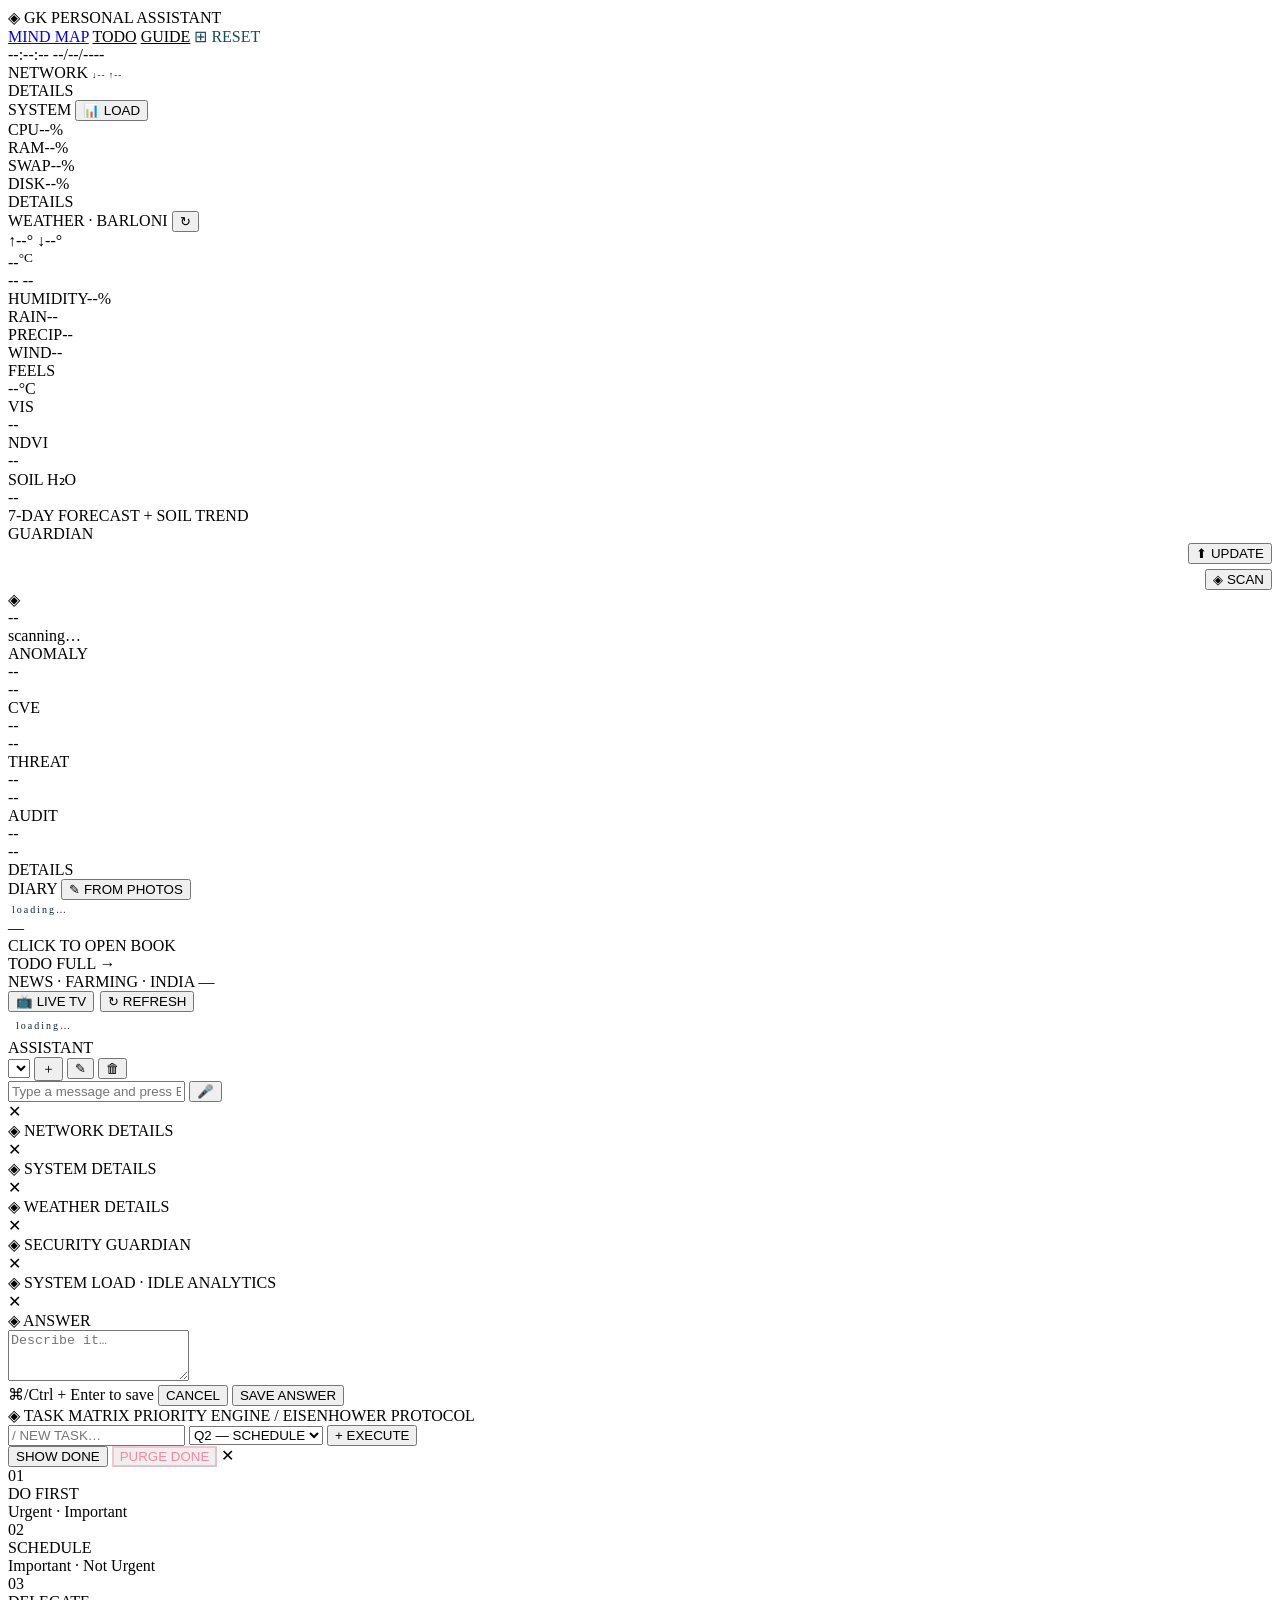
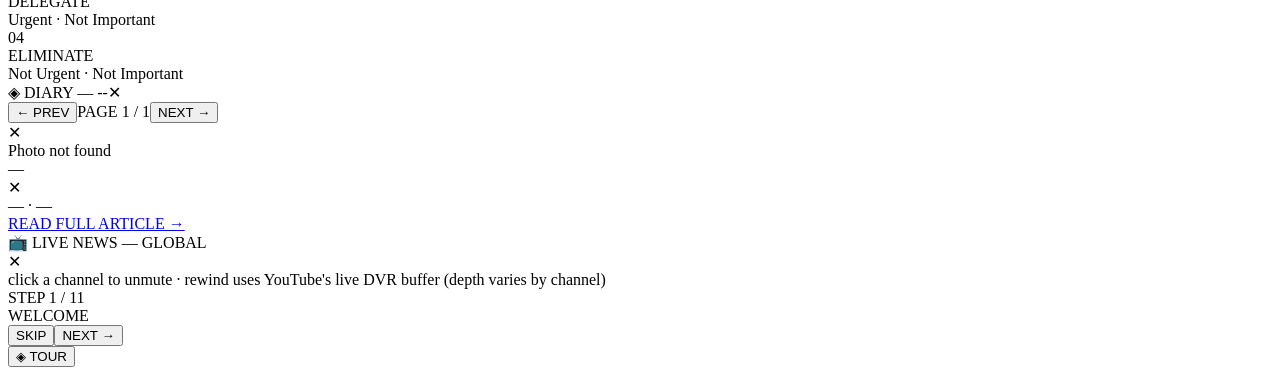
==== commit 7314777b: "chore(dashboard): comment out standalone LIVE NEWS box Removed the dedicated live-news panel from th" ====
--- a/dashboard/static/index.html
+++ b/dashboard/static/index.html
@@ -187,7 +187,8 @@
     <div class="panel-resize"></div>
   </div>
 
-  <!-- LIVE NEWS — row 4, col 4 -->
+  <!-- LIVE NEWS — row 4, col 4 (commented out — using the LIVE TV button in the NEWS panel instead) -->
+  <!--
   <div class="panel clickable" id="p-livenews" style="display:flex;flex-direction:column" onclick="openLiveTV()">
     <div class="panel-label">📺 LIVE NEWS</div>
     <div style="flex:1;min-height:0;display:flex;flex-direction:column;align-items:center;justify-content:center;gap:7px;color:var(--dim)">
@@ -197,6 +198,7 @@
     <span class="click-hint">CLICK FOR LIVE TV</span>
     <div class="panel-resize"></div>
   </div>
+  -->
 
 </div><!-- #grid -->
 
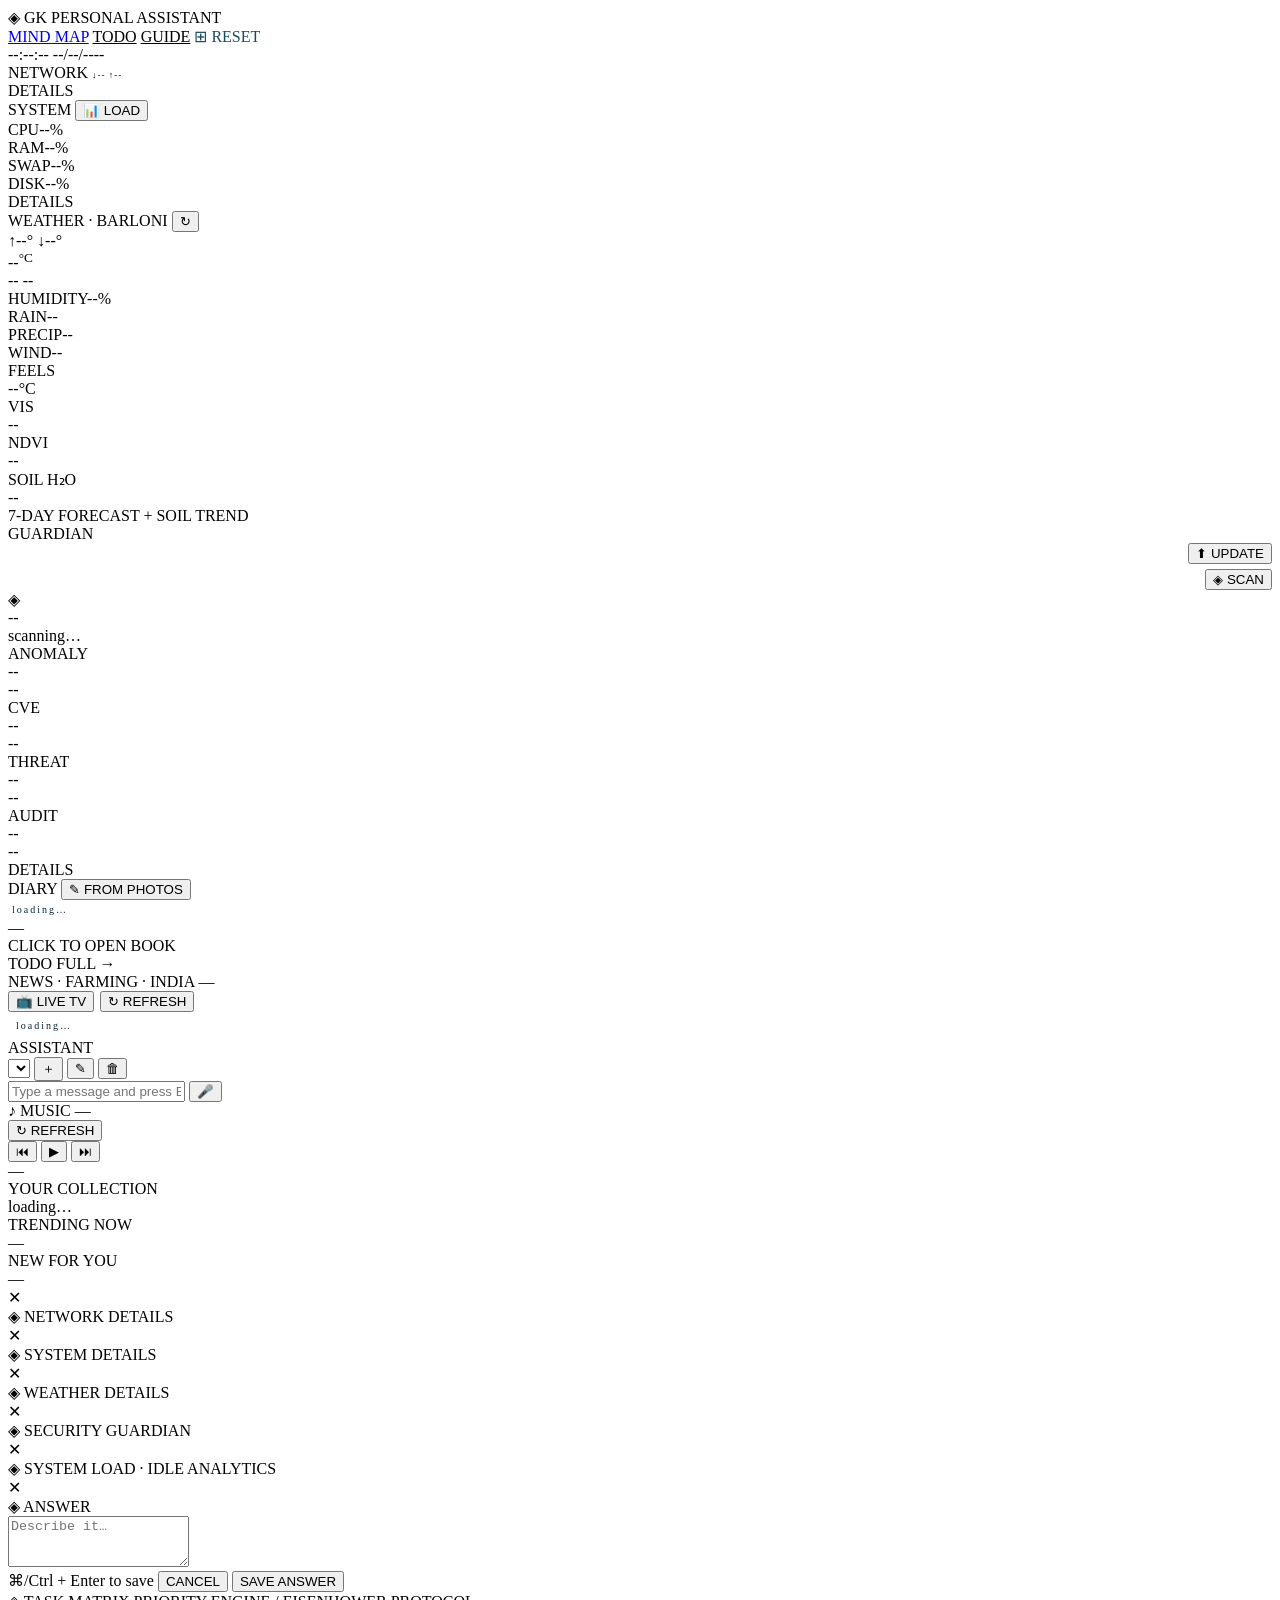
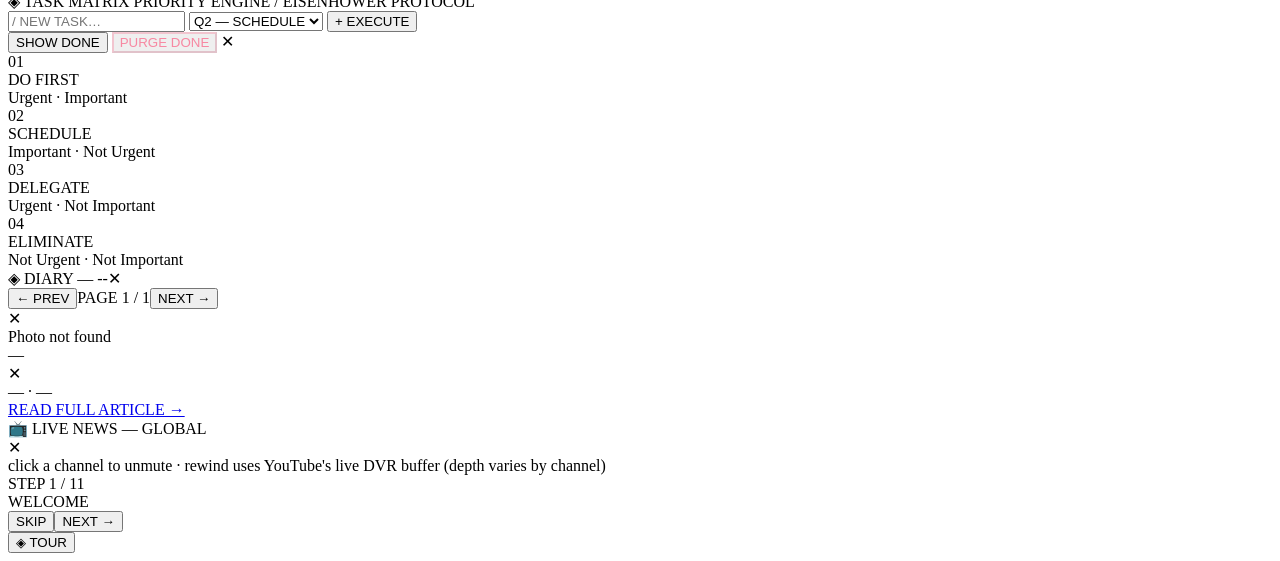
==== commit afe1fc72: "feat(music): dashboard player + trending/new-for-you discovery Add a Music panel that plays the user" ====
--- a/dashboard/static/index.html
+++ b/dashboard/static/index.html
@@ -199,6 +199,33 @@
     <div class="panel-resize"></div>
   </div>
   -->
+
+  <!-- MUSIC — local player + discovery (trending / new-for-you) -->
+  <div class="panel" id="p-music" style="display:flex;flex-direction:column">
+    <div class="panel-label">
+      ♪ MUSIC
+      <span class="music-footer" id="music-footer" style="margin-top:0">—</span>
+      <span style="display:flex;gap:6px">
+        <button class="panel-btn" id="music-refresh-btn" onclick="refreshMusic()">↻ REFRESH</button>
+      </span>
+    </div>
+    <div class="music-player">
+      <button class="music-ctl" id="music-prev" onclick="musicPrev()" title="Previous" aria-label="Previous">⏮</button>
+      <button class="music-ctl" id="music-play" onclick="musicToggle()" title="Play / pause" aria-label="Play/pause">▶</button>
+      <button class="music-ctl" id="music-next" onclick="musicNext()" title="Next" aria-label="Next">⏭</button>
+      <div class="music-now" id="music-now">—</div>
+      <audio id="music-audio" preload="none"></audio>
+    </div>
+    <div class="music-scroll" id="music-scroll">
+      <div class="music-section-title">YOUR COLLECTION</div>
+      <div class="music-list" id="music-playlist"><div class="music-empty">loading…</div></div>
+      <div class="music-section-title">TRENDING NOW</div>
+      <div class="music-row" id="music-trending"><div class="music-empty">—</div></div>
+      <div class="music-section-title">NEW FOR YOU</div>
+      <div class="music-row" id="music-new"><div class="music-empty">—</div></div>
+    </div>
+    <div class="panel-resize"></div>
+  </div>
 
 </div><!-- #grid -->
 
@@ -354,6 +381,7 @@
 <script src="/static/js/livetv.js"></script>
 <script src="/static/js/voice.js"></script>
 <script src="/static/js/sysload.js"></script>
+<script src="/static/js/music.js"></script>
 <script src="/static/js/chat.js"></script>
 <script src="/static/js/todo.js"></script>
 <script src="/static/js/panels.js"></script>
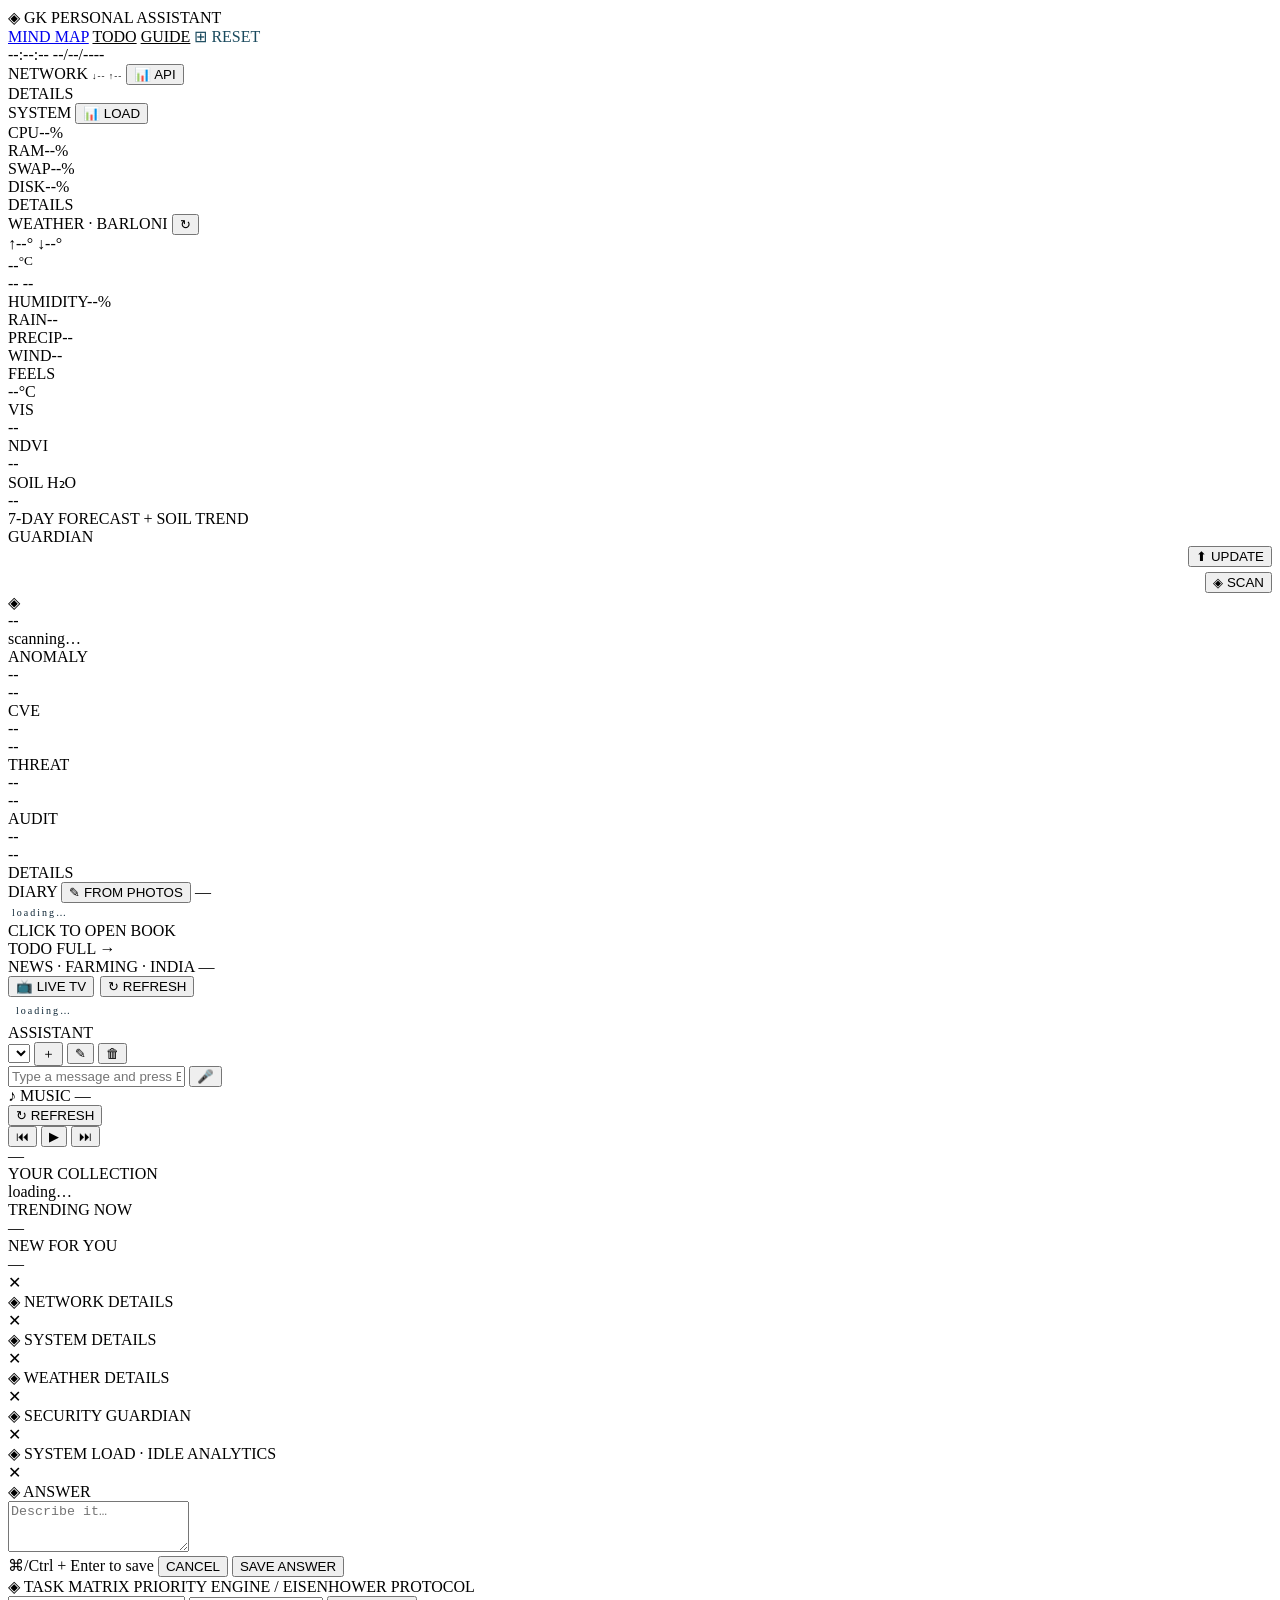
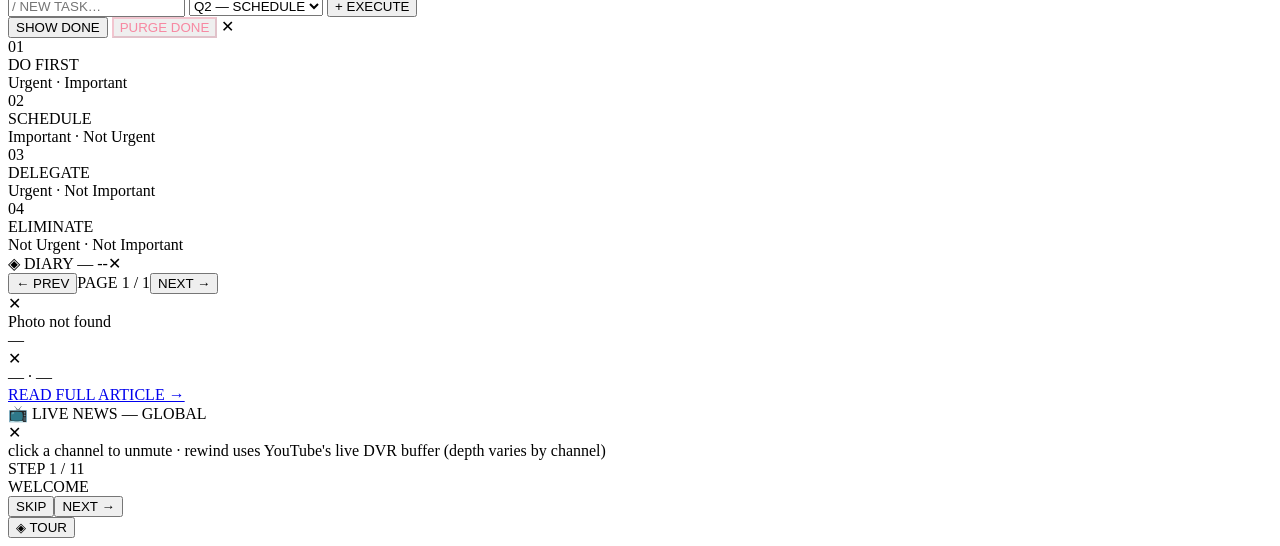
==== commit 5e575852: "feat(apistats): API call analysis dashboard + NETWORK panel shortcut New /apistats page (standalone," ====
--- a/dashboard/static/index.html
+++ b/dashboard/static/index.html
@@ -29,6 +29,7 @@
     <div class="panel-label">
       NETWORK
       <span id="net-speed-lbl" style="font-size:9px;letter-spacing:1px;color:var(--cyan)">↓-- ↑--</span>
+      <button class="panel-btn" id="net-api-btn" title="API call analytics — per-call history of inbound endpoints and outbound external APIs, with daily/hourly charts" onclick="event.stopPropagation();location.href='/apistats'">📊 API</button>
     </div>
     <div class="net-top">
       <div class="net-ifaces" id="iface-list"></div>
@@ -128,12 +129,10 @@
     <div class="panel-label">
       DIARY
       <button class="diary-write-btn" id="diary-write-btn" title="Write diary from ~/Pictures (Ctrl+D)" onclick="event.stopPropagation();writeDiaryFromPhotos()">✎ FROM PHOTOS</button>
+      <span class="diary-footer" id="diary-footer">—</span>
+      <span class="diary-photo-stat" id="diary-photo-stat"></span>
     </div>
     <div class="diary-list" id="diary-list"><div style="font-size:10px;letter-spacing:2px;color:#0c2535;padding:4px">loading…</div></div>
-    <div class="diary-footer-row">
-      <div class="diary-footer" id="diary-footer">—</div>
-      <div class="diary-photo-stat" id="diary-photo-stat"></div>
-    </div>
     <div class="diary-questions" id="diary-questions" style="display:none"></div>
     <span class="click-hint">CLICK TO OPEN BOOK</span>
     <div class="panel-resize"></div>
